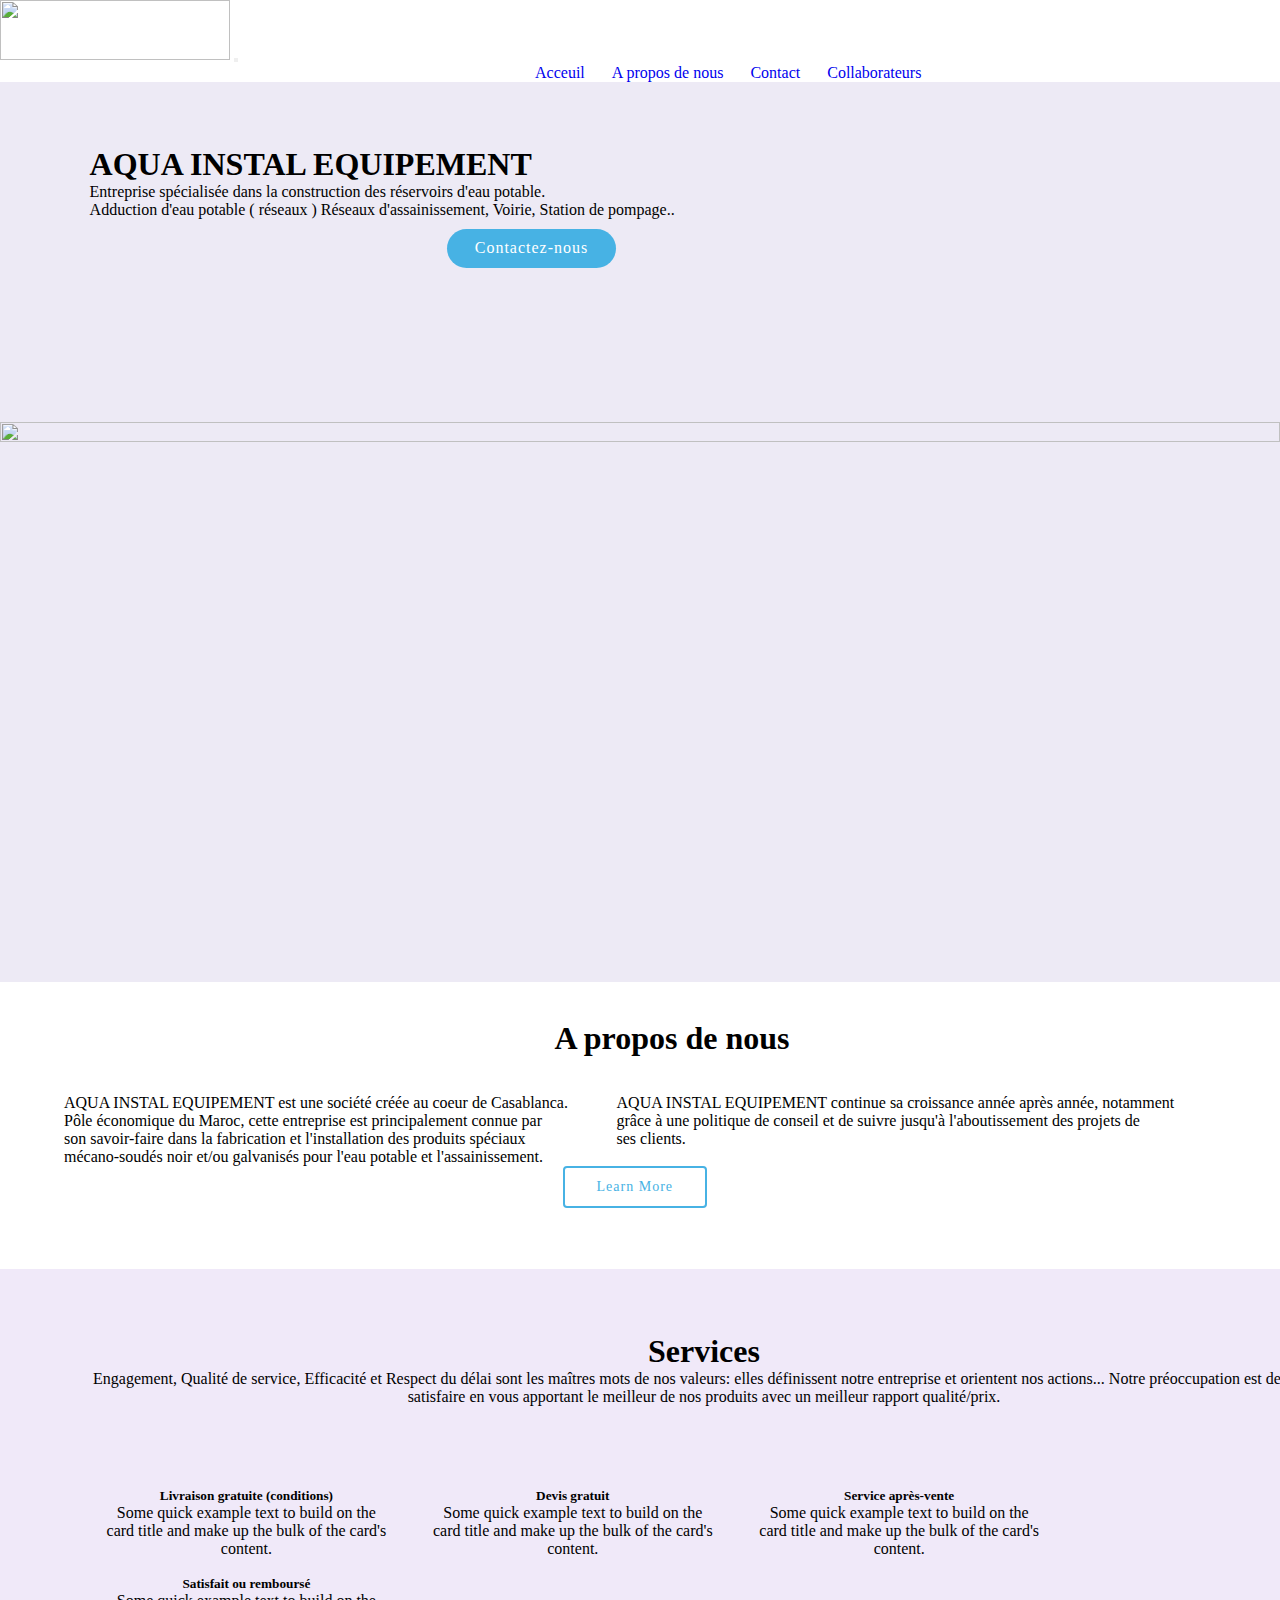
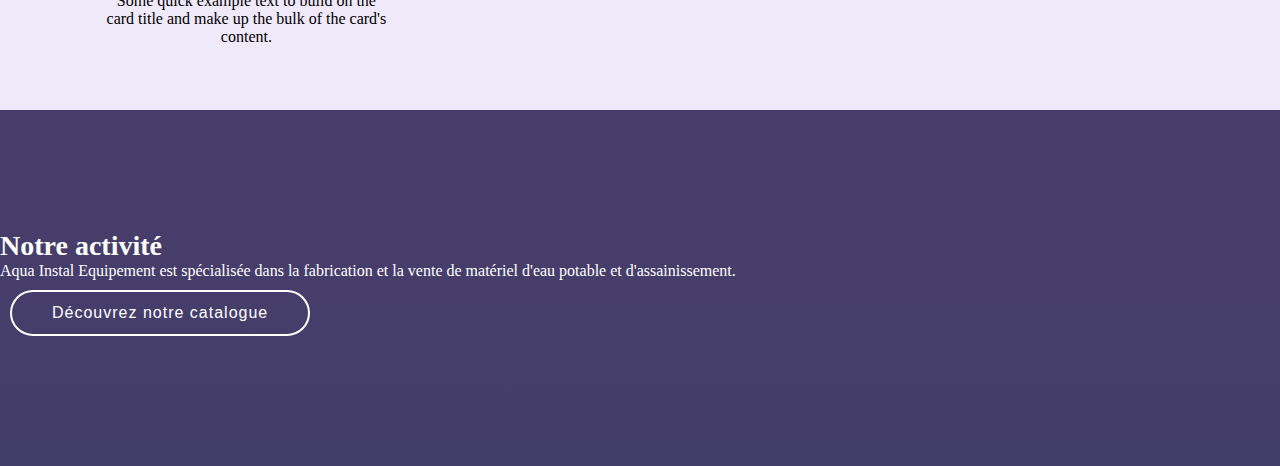
==== php/index.html @ d8254306 "Second commit" ====
<!DOCTYPE html>
<html lang="en">
<head>
    <meta charset="UTF-8">
    <meta http-equiv="X-UA-Compatible" content="IE=edge">
    <meta name="viewport" content="width=device-width, initial-scale=1.0">
    <link rel="stylesheet" href="../css/styleee.css">
    <link href="https://cdn.jsdelivr.net/npm/bootstrap@5.1.3/dist/css/bootstrap.min.css" rel="stylesheet" integrity="sha384-1BmE4kWBq78iYhFldvKuhfTAU6auU8tT94WrHftjDbrCEXSU1oBoqyl2QvZ6jIW3" crossorigin="anonymous">
   
   
   
   
    <link rel="icon" type="image/png" href="../images/logoicon.png" />
    <title>AQUA INSTAL EQUIPEMENT</title>
</head>
<body>
   
<header id="header" class="fixed-top ">
<nav class="navbar navbar-expand-lg navbar-light ">
  <div class="container-fluid">
  <a class="navbar-brand" href="index.php">
      <img src="../images/logo2.png" alt="" width="230" height="60">
    </a>
    <button class="navbar-toggler" type="button" data-bs-toggle="collapse" data-bs-target="#navbarNavAltMarkup" aria-controls="navbarNavAltMarkup" aria-expanded="false" aria-label="Toggle navigation">
      <span class="navbar-toggler-icon"></span>
    </button>
    <div class="collapse navbar-collapse" id="navbarNavAltMarkup">
      <div class="navbar-nav">
        <a class="nav-link active" aria-current="page" href="index.php">Acceuil</a>
        <a class="nav-link" href="#">A propos de nous</a>
        <a class="nav-link" href="#">Contact</a>
        <a class="nav-link" href="#">Collaborateurs</a>
      </div>
    </div>
  </div>
</nav>
</header>
<section id="hero" class="d-flex align-items-center">
  
        <div class="container1">
          
<h1 class="title">AQUA INSTAL EQUIPEMENT</h1>
<p>Entreprise spécialisée dans
la construction des réservoirs d'eau potable.<br>
Adduction d'eau potable ( réseaux )
Réseaux d'assainissement, Voirie, Station de pompage..</p>
<div class="button11">

<a class="a" href="#"><div class="button1">Contactez-nous</div></a>
</div>
</div>
<div class="col-lg-6 order-1 order-lg-2 hero-img" data-aos="zoom-in" data-aos-delay="200">
          <img src="../images/image4.png" class="img1 " alt="">
        </div>
</section>
<section class="about">
  <div class="about1">
<h1 class="h1">A propos de nous</h1>
<div class="p">
<p class="p1">AQUA INSTAL EQUIPEMENT est une société créée au coeur de Casablanca.<br>Pôle économique du Maroc, cette entreprise est principalement connue par<br> son savoir-faire dans la fabrication et l'installation des produits spéciaux<br> mécano-soudés noir et/ou galvanisés pour l'eau potable et l'assainissement.</p>
<p class="p2">AQUA INSTAL EQUIPEMENT continue sa croissance année après année, notamment<br> grâce à une politique de conseil et de suivre jusqu'à l'aboutissement des projets de<br> ses clients.</p>

</div>
<a href="#" class="btn-learn-more">Learn More</a>
</div>
</section>
    <section class="services">
      
<h1>Services</h1>
<p>Engagement, Qualité de service, Efficacité et Respect du délai sont les maîtres mots de nos valeurs: elles définissent notre entreprise et orientent nos actions...
  Notre préoccupation est de vous satisfaire en vous apportant le meilleur de nos produits avec un meilleur rapport qualité/prix.</p>
  <div class="cards1">
  <div class="shadow p-3 mb-5 bg-body rounded mb-3" style="max-width: 18rem;">
    
    <div class="card-body text-dark">
      <img src="../images/ship.png" class="img-fluid" alt="">
      <h5 class="card-title">Livraison gratuite (conditions)</h5>
      <p class="card-text">Some quick example text to build on the card title and make up the bulk of the card's content.</p>
    </div>
  </div>
  <div class="shadow p-3 mb-5 bg-body rounded mb-3" style="max-width: 18rem;">
    
    <div class="card-body text-dark">
      <img src="../images/estimate.png" class="img-fluid" alt="">
      <h5 class="card-title">Devis gratuit</h5>
      <p class="card-text">Some quick example text to build on the card title and make up the bulk of the card's content.</p>
    </div>
  </div>
  <div class="shadow p-3 mb-5 bg-body rounded mb-3" style="max-width: 18rem;">
    
    <div class="card-body text-dark">
      <img src="../images/customer.png" class="img-fluid" alt="">
      <h5 class="card-title">Service après-vente</h5>
      <p class="card-text">Some quick example text to build on the card title and make up the bulk of the card's content.</p>
    </div>
  </div>
  <div class="shadow p-3 mb-5 bg-body rounded mb-3" style="max-width: 18rem;">
    
    <div class="card-body text-dark">
      <img src="../images/refund.png" class="img-fluid" alt="">
      <h5 class="card-title">Satisfait ou remboursé</h5>
      <p class="card-text">Some quick example text to build on the card title and make up the bulk of the card's content.</p>
    </div>
  </div>
</div>

</section>

<section id="cta" class="cta">
  <div class="container" data-aos="zoom-in">

    <div class="row">
      <div class="col-lg-9 text-center text-lg-start">
        <h3>Notre activité</h3>
        <p> Aqua Instal Equipement est spécialisée dans la fabrication et la vente de matériel d'eau potable et d'assainissement.</p>
      </div>
      <div class="col-lg-3 cta-btn-container text-center">
        <a class="cta-btn align-middle" href="#">Découvrez notre catalogue</a>
      </div>
    </div>

  </div>
</section>
<script src="../js/index.js"></script>
<script src="https://cdn.jsdelivr.net/npm/bootstrap@5.1.3/dist/js/bootstrap.bundle.min.js" integrity="sha384-ka7Sk0Gln4gmtz2MlQnikT1wXgYsOg+OMhuP+IlRH9sENBO0LRn5q+8nbTov4+1p" crossorigin="anonymous"></script>
</body>
</html>
---- css/styleee.css ----
*{
    
    margin: 0;
    padding: 0;
}
#hero {
    width: 100%;
    height: 100vh;
   
      overflow: hidden;
      background-color: rgba(102, 79, 173, 0.119);
  }
  .img1 .animated {
    animation: up-down 2s ease-in-out infinite alternate-reverse both;
  }
  .img1{
      position: relative;
      margin-top: 12%;
      
      width:100% ;
      height:70% ;
  }
.container1{
    position: relative;
    margin-top: 5%;
    margin-left: 7%;
   
}

.container2{
    position: relative;
    margin-top: 15%;
    
}
#navbarNavAltMarkup{
    position: relative;
    left: 40%;
}
.nav-link{
    position: relative;
    
}
.img1{
    position: relative;
    top: 50%;
}
.button11{
    position: relative;
  margin-left: 30%;
  display: flex;
}
.button1{
    font-weight: 500;
    font-size: 16px;
    letter-spacing: 1px;
    display: inline-block;
    padding: 10px 28px 11px 28px;
    border-radius: 50px;
    transition: 0.5s;
    margin: 10px 0 0 0;
    background-color: #47b2e4;
    color: white;
    
}
.button1:hover{
    background-color: #209dd8;
    color: white;
}
.a{
    text-decoration: none;
}
.navbar-nav{
    width: 60%;
}
.nav-link{
    
    margin-left: 3%;
}

.about{
    width: 100%;
    
}
.about1{
  position: relative;  
  margin-top: 3%;
  margin-left: 5%;
}
.h1{
    text-align: center;
}
.p{
    position: relative;
    margin-top: 3%;
    display: flex;
}
.p2{
    position: relative;
    margin-left: 4%;
}
.btn-learn-more {
    position: relative;
    margin-bottom: 5%;
    margin-left: 41%;
  
    font-weight: 500;
    font-size: 14px;
    height: 1%;
    letter-spacing: 1px;
    display: inline-block;
    padding: 12px 32px;
    border-radius: 4px;
    transition: 0.3s;
    line-height: 1;
    color: #47b2e4;
    -webkit-animation-delay: 0.8s;
    animation-delay: 0.8s;
    
    border: 2px solid #47b2e4;
  }
  .btn-learn-more:hover {
    background: #47b2e4;
    color: #fff;
    text-decoration: none;
  }
  .services{
    width: 100%;
    text-align: center;
      padding: 5%;
    background-color: #5d13bd18;
  }
  .cards1{
      position: relative;
      margin-top: 5%;
      display: flex;
      flex-wrap: wrap;
  }
  .mb-3{
      position: relative;
      margin-left: 3%;
      transition: .3s transform cubic-bezier(.155,1.105,.295,1.12),.3s box-shadow,.3s -webkit-transform cubic-bezier(.155,1.105,.295,1.12);
  }
  .mb-3:hover{
    transform: scale(1.05);
  }
  .cta {
    background: linear-gradient(rgba(52, 40, 90, 0.9), rgba(47, 40, 90, 0.9)), url("../images/shop.jpeg") fixed center center;
    background-size: cover;
    padding: 120px 0;
  }
  .cta h3 {
    color: #fff;
    font-size: 28px;
    font-weight: 700;
  }
  .cta p {
    color: #fff;
  }
  .cta .cta-btn {
    font-family: "Jost", sans-serif;
    font-weight: 500;
    font-size: 16px;
    letter-spacing: 1px;
    display: inline-block;
    padding: 12px 40px;
    border-radius: 50px;
    transition: 0.5s;
    margin: 10px;
    border: 2px solid #fff;
    color: #fff;
  }
  .cta .cta-btn:hover {
    background: #47b2e4;
    border: 2px solid #47b2e4;
  }
  
  a{
      text-decoration: none;
  }






  @media (max-width: 500px){
    
  }
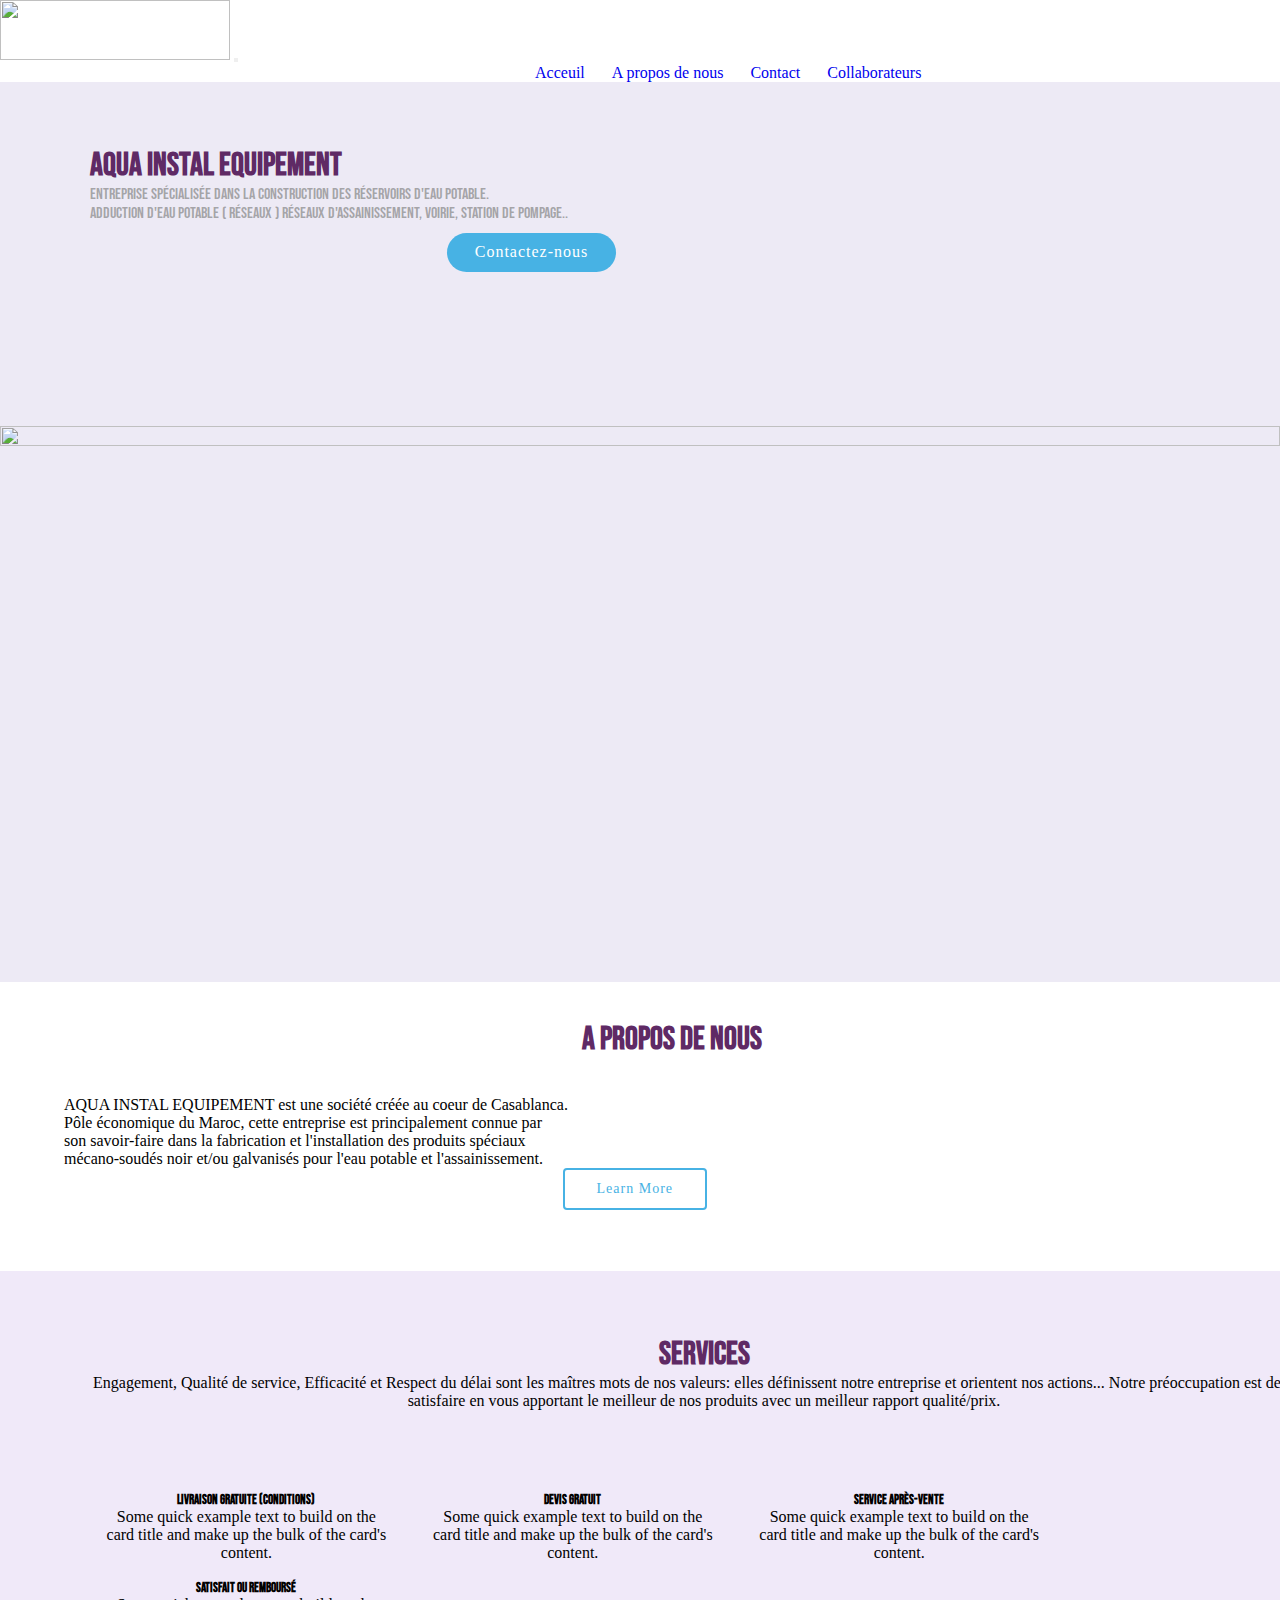
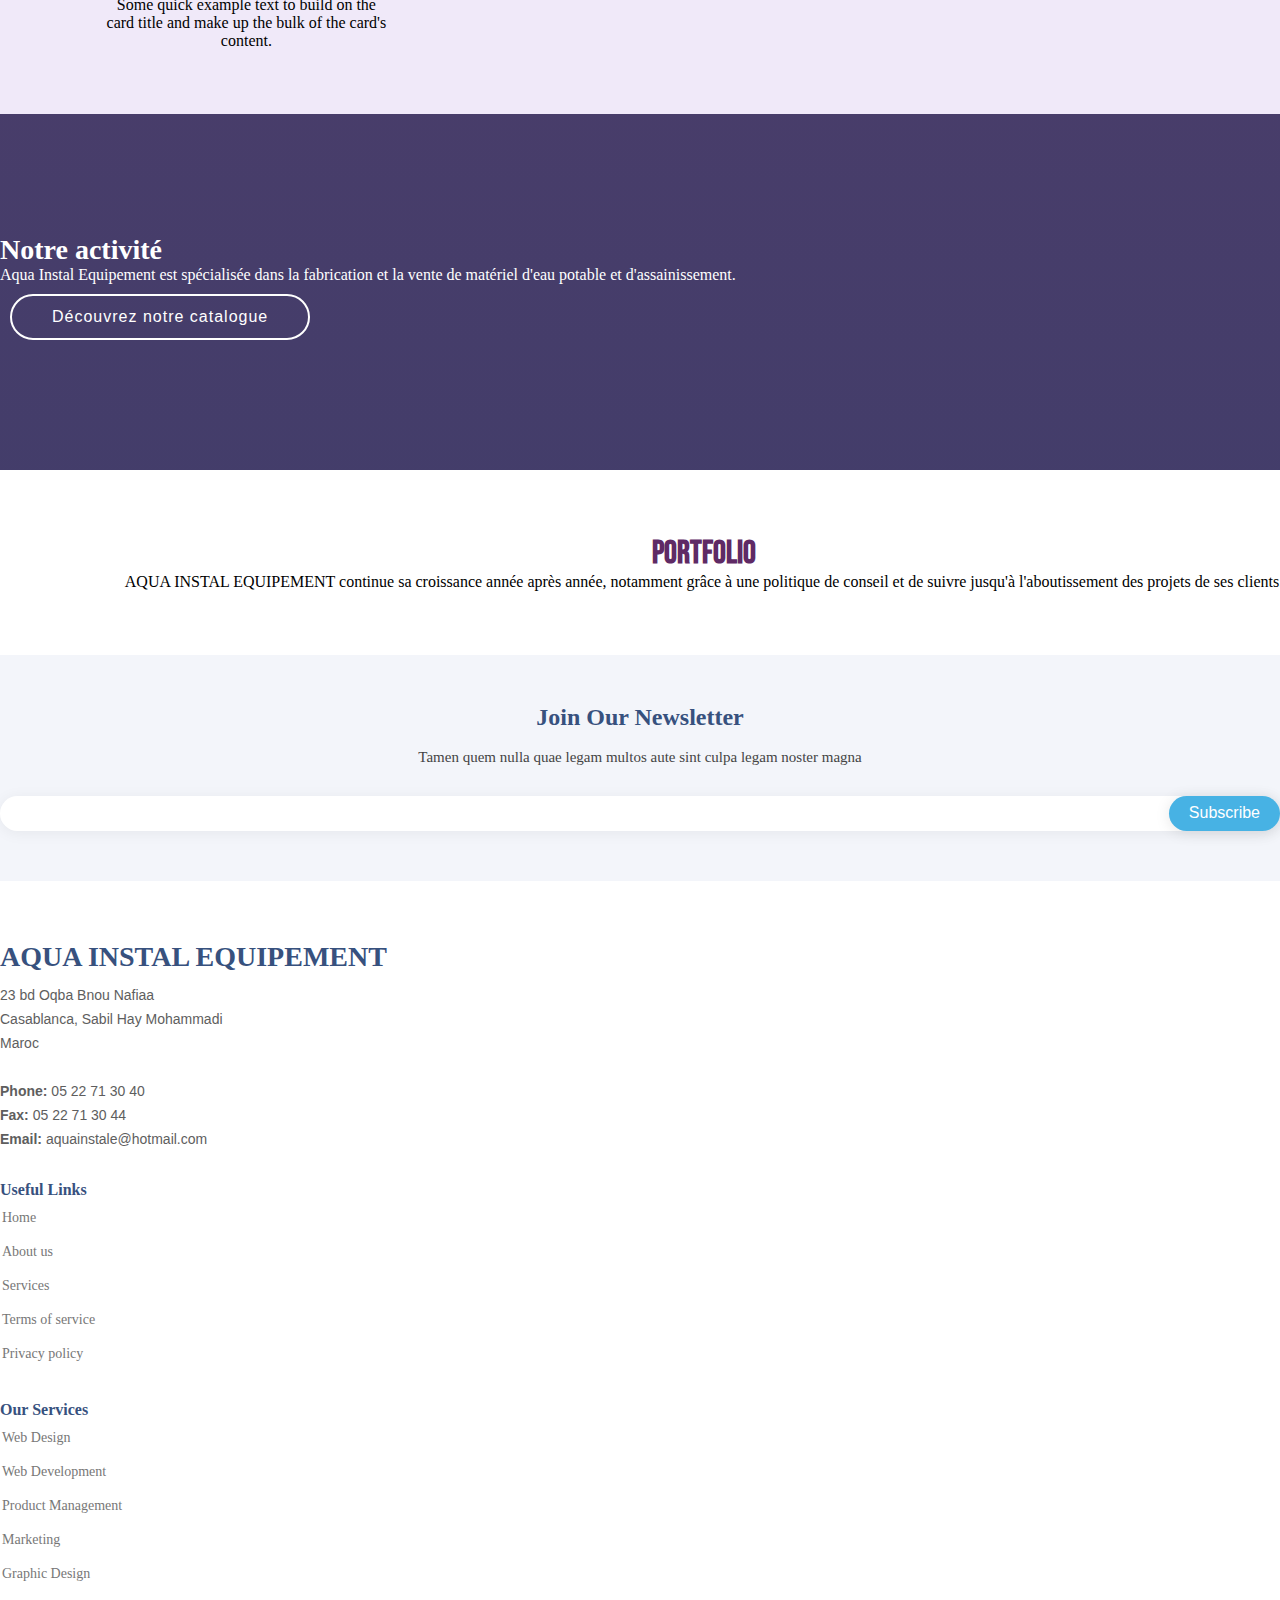
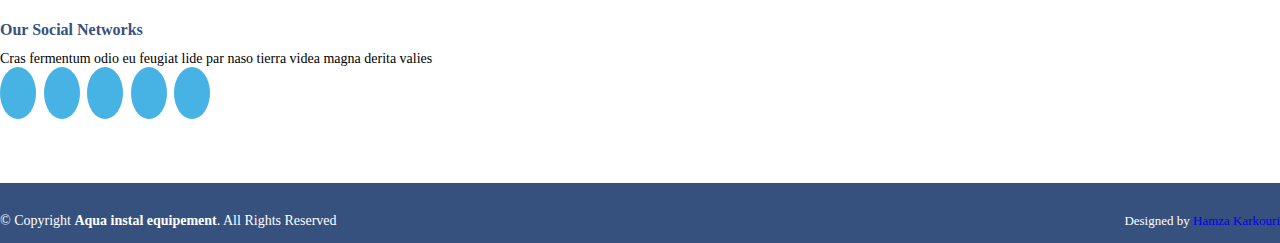
==== commit 7c72b25f: "Third commit" ====
--- a/php/index.html
+++ b/php/index.html
@@ -40,7 +40,7 @@
         <div class="container1">
           
 <h1 class="title">AQUA INSTAL EQUIPEMENT</h1>
-<p>Entreprise spécialisée dans
+<p class="p-title">Entreprise spécialisée dans
 la construction des réservoirs d'eau potable.<br>
 Adduction d'eau potable ( réseaux )
 Réseaux d'assainissement, Voirie, Station de pompage..</p>
@@ -58,7 +58,7 @@
 <h1 class="h1">A propos de nous</h1>
 <div class="p">
 <p class="p1">AQUA INSTAL EQUIPEMENT est une société créée au coeur de Casablanca.<br>Pôle économique du Maroc, cette entreprise est principalement connue par<br> son savoir-faire dans la fabrication et l'installation des produits spéciaux<br> mécano-soudés noir et/ou galvanisés pour l'eau potable et l'assainissement.</p>
-<p class="p2">AQUA INSTAL EQUIPEMENT continue sa croissance année après année, notamment<br> grâce à une politique de conseil et de suivre jusqu'à l'aboutissement des projets de<br> ses clients.</p>
+
 
 </div>
 <a href="#" class="btn-learn-more">Learn More</a>
@@ -115,12 +115,102 @@
         <p> Aqua Instal Equipement est spécialisée dans la fabrication et la vente de matériel d'eau potable et d'assainissement.</p>
       </div>
       <div class="col-lg-3 cta-btn-container text-center">
-        <a class="cta-btn align-middle" href="#">Découvrez notre catalogue</a>
-      </div>
-    </div>
-
-  </div>
-</section>
+        <a class="cta-btn align-middle" href="https://www.telecontact.ma/pubs/catalogues/C3238271/" target="_blank">Découvrez notre catalogue</a>
+      </div>
+    </div>
+
+  </div>
+</section>
+<section class="portfolio">
+<h1>Portfolio</h1>
+<p>
+  AQUA INSTAL EQUIPEMENT continue sa croissance année après année, notamment grâce à une politique de conseil et de suivre jusqu'à l'aboutissement des projets de ses clients.</p>
+ 
+</section>
+
+<footer id="footer">
+
+  <div class="footer-newsletter">
+    <div class="container">
+      <div class="row justify-content-center">
+        <div class="col-lg-6">
+          <h4>Join Our Newsletter</h4>
+          <p>Tamen quem nulla quae legam multos aute sint culpa legam noster magna</p>
+          <form action="" method="post">
+            <input type="email" name="email"><input type="submit" value="Subscribe">
+          </form>
+        </div>
+      </div>
+    </div>
+  </div>
+
+  <div class="footer-top">
+    <div class="container">
+      <div class="row">
+
+        <div class="col-lg-3 col-md-6 footer-contact">
+          <h3>Aqua instal equipement</h3>
+          <p>
+            23 bd Oqba Bnou Nafiaa <br>
+            Casablanca, Sabil Hay Mohammadi <br>
+            Maroc <br><br>
+            <strong>Phone:</strong> 05 22 71 30 40<br>
+            <strong>Fax:</strong> 05 22 71 30 44 <br>
+            <strong>Email:</strong> aquainstale@hotmail.com<br>
+          </p>
+        </div>
+
+        <div class="col-lg-3 col-md-6 footer-links">
+          <h4>Useful Links</h4>
+          <ul>
+            <li><i class="bx bx-chevron-right"></i> <a href="#">Home</a></li>
+            <li><i class="bx bx-chevron-right"></i> <a href="#">About us</a></li>
+            <li><i class="bx bx-chevron-right"></i> <a href="#">Services</a></li>
+            <li><i class="bx bx-chevron-right"></i> <a href="#">Terms of service</a></li>
+            <li><i class="bx bx-chevron-right"></i> <a href="#">Privacy policy</a></li>
+          </ul>
+        </div>
+
+        <div class="col-lg-3 col-md-6 footer-links">
+          <h4>Our Services</h4>
+          <ul>
+            <li><i class="bx bx-chevron-right"></i> <a href="#">Web Design</a></li>
+            <li><i class="bx bx-chevron-right"></i> <a href="#">Web Development</a></li>
+            <li><i class="bx bx-chevron-right"></i> <a href="#">Product Management</a></li>
+            <li><i class="bx bx-chevron-right"></i> <a href="#">Marketing</a></li>
+            <li><i class="bx bx-chevron-right"></i> <a href="#">Graphic Design</a></li>
+          </ul>
+        </div>
+
+        <div class="col-lg-3 col-md-6 footer-links">
+          <h4>Our Social Networks</h4>
+          <p>Cras fermentum odio eu feugiat lide par naso tierra videa magna derita valies</p>
+          <div class="social-links mt-3">
+            <a href="#" class="twitter"><i class="bx bxl-twitter"></i></a>
+            <a href="#" class="facebook"><i class="bx bxl-facebook"></i></a>
+            <a href="#" class="instagram"><i class="bx bxl-instagram"></i></a>
+            <a href="#" class="google-plus"><i class="bx bxl-skype"></i></a>
+            <a href="#" class="linkedin"><i class="bx bxl-linkedin"></i></a>
+          </div>
+        </div>
+
+      </div>
+    </div>
+  </div>
+
+  <div class="container footer-bottom clearfix">
+    <div class="copyright">
+      &copy; Copyright <strong><span>Aqua instal equipement</span></strong>. All Rights Reserved
+    </div>
+    <div class="credits">
+      <!-- All the links in the footer should remain intact. -->
+      <!-- You can delete the links only if you purchased the pro version. -->
+      <!-- Licensing information: https://bootstrapmade.com/license/ -->
+      <!-- Purchase the pro version with working PHP/AJAX contact form: https://bootstrapmade.com/arsha-free-bootstrap-html-template-corporate/ -->
+      Designed by <a href="https://bootstrapmade.com/">Hamza Karkouri</a>
+    </div>
+  </div>
+</footer>
 <script src="../js/index.js"></script>
 <script src="https://cdn.jsdelivr.net/npm/bootstrap@5.1.3/dist/js/bootstrap.bundle.min.js" integrity="sha384-ka7Sk0Gln4gmtz2MlQnikT1wXgYsOg+OMhuP+IlRH9sENBO0LRn5q+8nbTov4+1p" crossorigin="anonymous"></script>
 </body>
--- a/css/styleee.css
+++ b/css/styleee.css
@@ -1,9 +1,25 @@
-
+@import url('https://fonts.googleapis.com/css2?family=Bebas+Neue&family=Black+Han+Sans&family=Cabin:ital@1&family=Fira+Sans:ital@1&family=Libre+Franklin:wght@300&display=swap');
 *{
     
     margin: 0;
     padding: 0;
 }
+.body{
+  font-family: "Open Sans", sans-serif;
+  color: #444444;
+}
+
+h1{
+  font-family: 'Bebas Neue', cursive;
+  color: #5f2a65;
+}
+.card-title{
+  font-family: 'Bebas Neue', cursive;
+  }
+  .p-title{
+    font-family: 'Bebas Neue', cursive;
+    color: rgba(128, 128, 128, 0.664);
+  }
 #hero {
     width: 100%;
     height: 100vh;
@@ -180,10 +196,179 @@
   }
 
 
-
-
+  .portfolio{
+    width: 100%;
+    text-align: center;
+      padding: 5%;
+    
+  }
+
+  #footer {
+    font-size: 14px;
+    background: #37517e;
+  }
+  #footer .footer-newsletter {
+    padding: 50px 0;
+    background: #f3f5fa;
+    text-align: center;
+    font-size: 15px;
+    color: #444444;
+  }
+  #footer .footer-newsletter h4 {
+    font-size: 24px;
+    margin: 0 0 20px 0;
+    padding: 0;
+    line-height: 1;
+    font-weight: 600;
+    color: #37517e;
+  }
+  #footer .footer-newsletter form {
+    margin-top: 30px;
+    background: #fff;
+    padding: 6px 10px;
+    position: relative;
+    border-radius: 50px;
+    box-shadow: 0px 2px 15px rgba(0, 0, 0, 0.06);
+    text-align: left;
+  }
+  #footer .footer-newsletter form input[type=email] {
+    border: 0;
+    padding: 4px 8px;
+    width: calc(100% - 100px);
+  }
+  #footer .footer-newsletter form input[type=submit] {
+    position: absolute;
+    top: 0;
+    right: 0;
+    bottom: 0;
+    border: 0;
+    background: none;
+    font-size: 16px;
+    padding: 0 20px;
+    background: #47b2e4;
+    color: #fff;
+    transition: 0.3s;
+    border-radius: 50px;
+    box-shadow: 0px 2px 15px rgba(0, 0, 0, 0.1);
+  }
+  #footer .footer-newsletter form input[type=submit]:hover {
+    background: #209dd8;
+  }
+  #footer .footer-top {
+    padding: 60px 0 30px 0;
+    background: #fff;
+  }
+  #footer .footer-top .footer-contact {
+    margin-bottom: 30px;
+  }
+  #footer .footer-top .footer-contact h3 {
+    font-size: 28px;
+    margin: 0 0 10px 0;
+    padding: 2px 0 2px 0;
+    line-height: 1;
+    text-transform: uppercase;
+    font-weight: 600;
+    color: #37517e;
+  }
+  #footer .footer-top .footer-contact p {
+    font-size: 14px;
+    line-height: 24px;
+    margin-bottom: 0;
+    font-family: "Jost", sans-serif;
+    color: #5e5e5e;
+  }
+  #footer .footer-top h4 {
+    font-size: 16px;
+    font-weight: bold;
+    color: #37517e;
+    position: relative;
+    padding-bottom: 12px;
+  }
+  #footer .footer-top .footer-links {
+    margin-bottom: 30px;
+  }
+  #footer .footer-top .footer-links ul {
+    list-style: none;
+    padding: 0;
+    margin: 0;
+  }
+  #footer .footer-top .footer-links ul i {
+    padding-right: 2px;
+    color: #47b2e4;
+    font-size: 18px;
+    line-height: 1;
+  }
+  #footer .footer-top .footer-links ul li {
+    padding: 10px 0;
+    display: flex;
+    align-items: center;
+  }
+  #footer .footer-top .footer-links ul li:first-child {
+    padding-top: 0;
+  }
+  #footer .footer-top .footer-links ul a {
+    color: #777777;
+    transition: 0.3s;
+    display: inline-block;
+    line-height: 1;
+  }
+  #footer .footer-top .footer-links ul a:hover {
+    text-decoration: none;
+    color: #47b2e4;
+  }
+  #footer .footer-top .social-links a {
+    font-size: 18px;
+    display: inline-block;
+    background: #47b2e4;
+    color: #fff;
+    line-height: 1;
+    padding: 8px 0;
+    margin-right: 4px;
+    border-radius: 50%;
+    text-align: center;
+    width: 36px;
+    height: 36px;
+    transition: 0.3s;
+  }
+  #footer .footer-top .social-links a:hover {
+    background: #209dd8;
+    color: #fff;
+    text-decoration: none;
+  }
+  #footer .footer-bottom {
+    padding-top: 30px;
+    padding-bottom: 30px;
+    color: #fff;
+  }
+  #footer .copyright {
+    float: left;
+  }
+  #footer .credits {
+    float: right;
+    font-size: 13px;
+  }
+  #footer .credits a {
+    transition: 0.3s;
+  }
 
 
   @media (max-width: 500px){
-    
+    .img1{
+      position: absolute;
+      margin-top: 2%;
+      margin-left: 12%;
+      width:70% ;
+      height:30% ;
+      top: 15%;
+      left: 2%;
+  }
+  .container1{
+    position: relative;
+    margin-top: 70%;
+    margin-left: 7%;
+   
+}
+footer{
+  text-align: center;
+}
   }